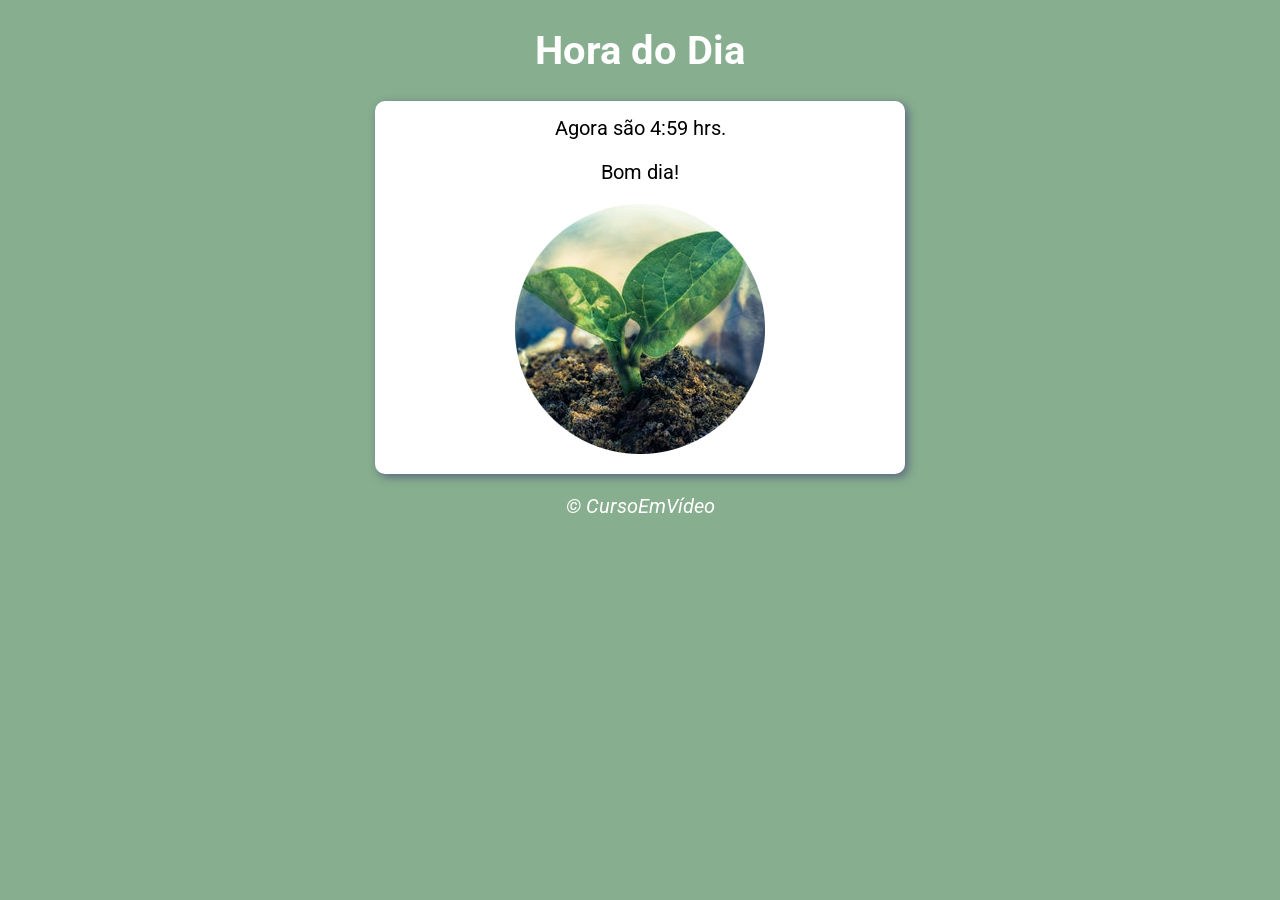
==== index.html @ 292d6225 "second commit -m" ====
<!DOCTYPE html>
<html lang="pt-BR">
<head>
    <meta charset="UTF-8">
    <meta http-equiv="X-UA-Compatible" content="IE=edge">
    <meta name="viewport" content="width=device-width, initial-scale=1.0">

    <!--Fontes abaixo-->
    <link rel="preconnect" href="https://fonts.googleapis.com">
    <link rel="preconnect" href="https://fonts.gstatic.com" crossorigin>
    <link href="https://fonts.googleapis.com/css2?family=Roboto:ital@0;1&display=swap" rel="stylesheet">
    
    <title>Hora do Dia</title>

    <link rel="stylesheet" href="estilo.css">

</head>
<body onload="carregar()">
    <header>
        <h1>Hora do Dia</h1>
    </header>

    <section>

        <div id = 'msg'>
            Aqui vai uma mensagem...
        </div>

        <div id = 'foto'>
           <img id = 'imagem' src="fotomanha.png" alt="Foto do dia"/>
        </div>

    </section>
     
    <footer>
        <p> &copy; CursoEmVídeo </p>
    </footer>

    <script src="script.js"></script>
    
</body>
</html>
---- estilo.css ----
body{
    background: rgb(87, 216, 210);
    font-family: 'Roboto', sans-serif;
    font-size: 15pt;
}

header{
    color: white;
    text-align: center;
}

section{
    background: white;
    border-radius: 10px;
    padding: 15px;
    width: 500px;
    margin: auto;
    box-shadow: 3px 3px 10px rgba(67, 67, 117, 0.664);
}

div{ 
    text-align: center;
}

footer{
    color: white;
    text-align: center;
    font-style: italic;
}
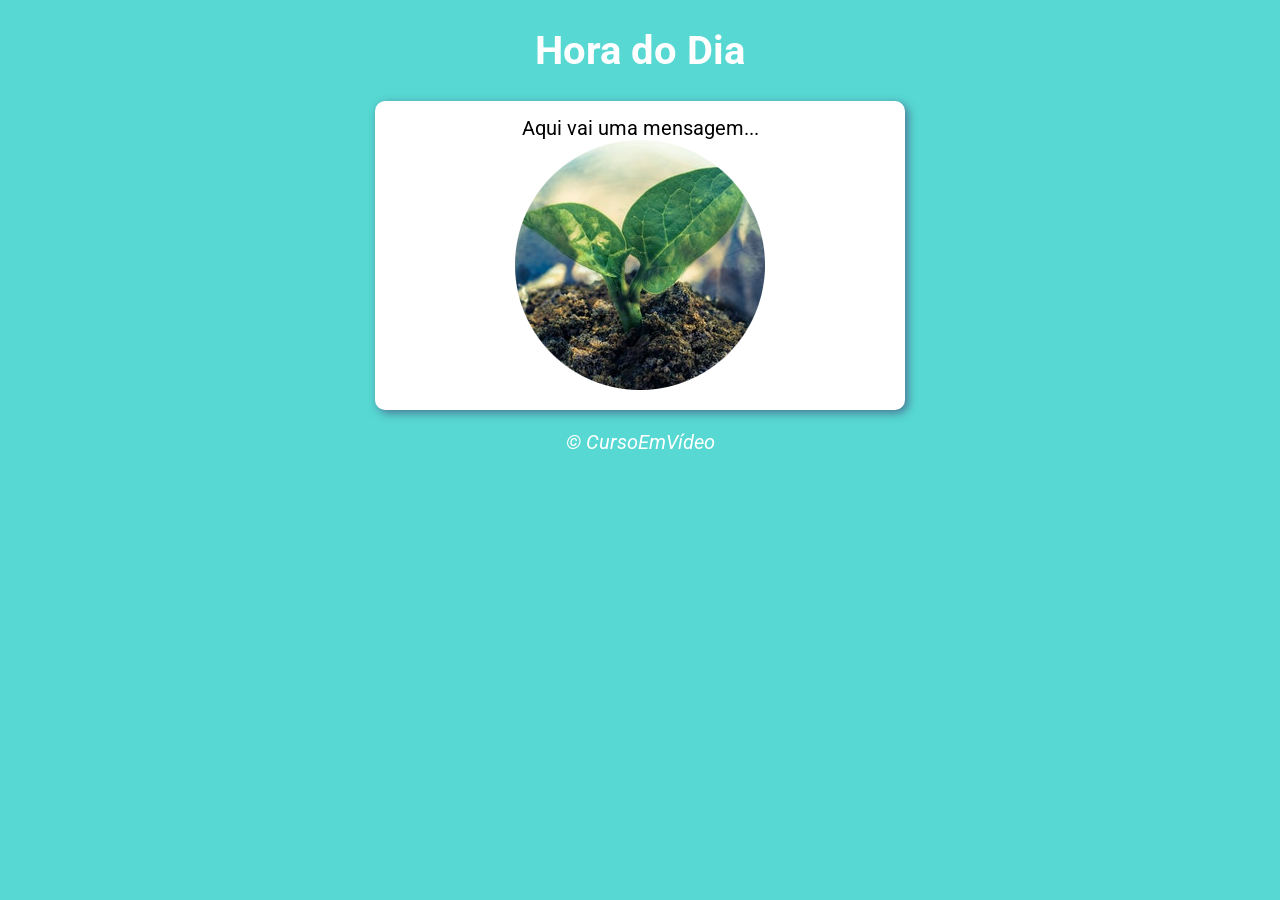
==== commit 8336b6ee: "teste" ====
--- a/index.html
+++ b/index.html
@@ -36,7 +36,51 @@
         <p> &copy; CursoEmVídeo </p>
     </footer>
 
-    <script src="script.js"></script>
+    <script src="script.js">
+function carregar() {
+    var msg = window.document.getElementById('msg')
+    var img = window.document.getElementById('imagem')  
+    var data = new Date()
+    var hora = data.getHours()
+    var minuto = data.getMinutes()
+   
+    if(minuto < 10){
+
+        msg.innerHTML = `Agora são ${hora}:0${minuto} hrs.`
+
+    } else {
+
+        msg.innerHTML = `Agora são ${hora}:${minuto} hrs.`
+        
+    }
+
+    if ( hora >= 0 && hora < 12 ) {
+
+        msg.innerHTML += '<p>Bom dia!</p>'
+        img.src = 'fotomanha.png'
+        document.body.style.background = '#87ae8e'
+
+    } else if ( hora >= 12 && hora < 18 ) {
+
+        msg.innerHTML += '<p>Boa tarde!</p>'
+        img.src = 'fototarde.png'
+        document.body.style.background = '#89bdd4'
+
+    } else {
+
+        msg.innerHTML  += '<p>Boa noite!</p>'
+        img.src = 'fotonoite.png'
+        document.body.style.background = '#36686b'
+
+    }
+
+}
+
+
+
+
+
+    </script>
     
 </body>
 </html>
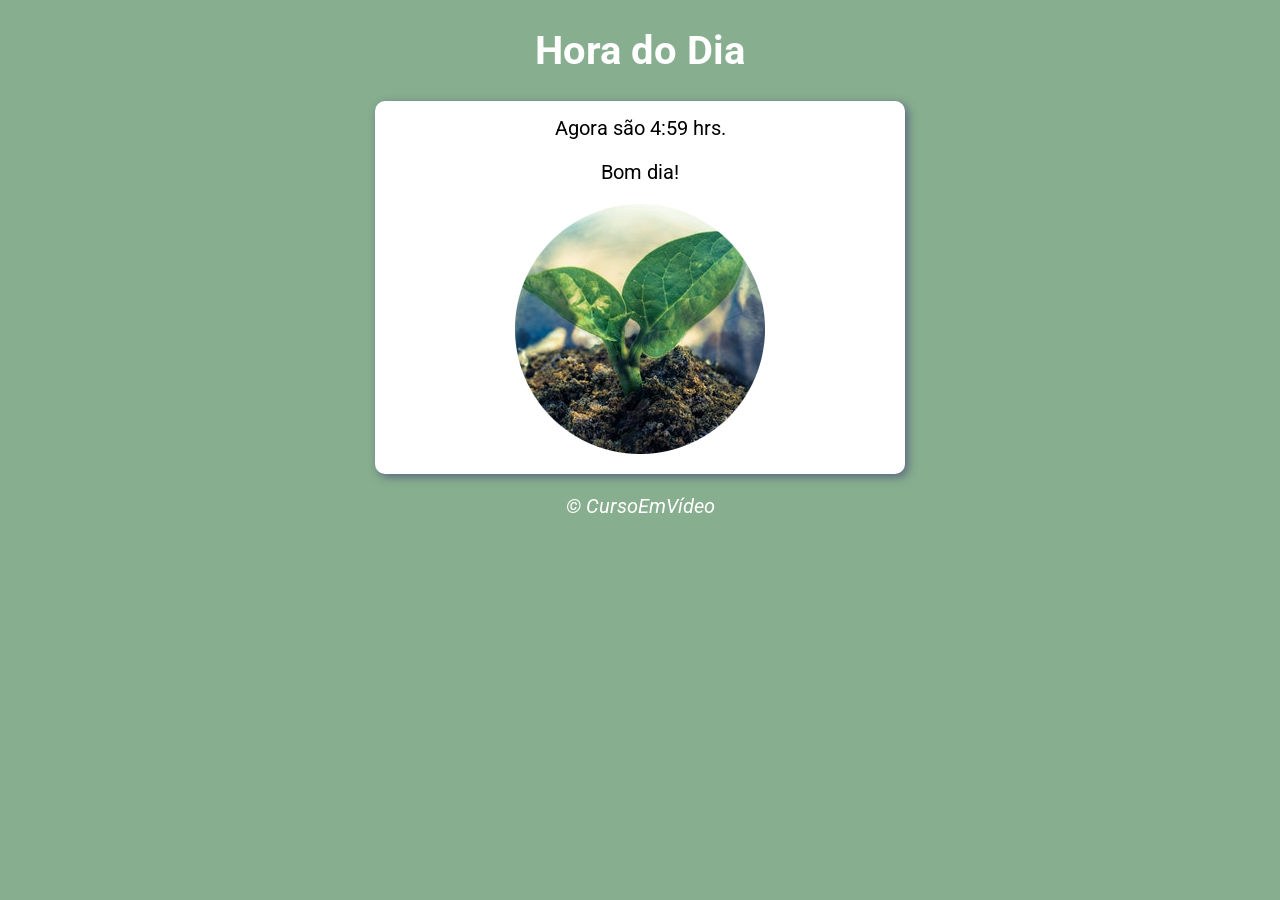
==== commit fb30e161: "test2" ====
--- a/index.html
+++ b/index.html
@@ -36,8 +36,9 @@
         <p> &copy; CursoEmVídeo </p>
     </footer>
 
-    <script src="script.js">
-function carregar() {
+    <script>
+        
+        function carregar() {
     var msg = window.document.getElementById('msg')
     var img = window.document.getElementById('imagem')  
     var data = new Date()
@@ -76,10 +77,6 @@
 
 }
 
-
-
-
-
     </script>
     
 </body>
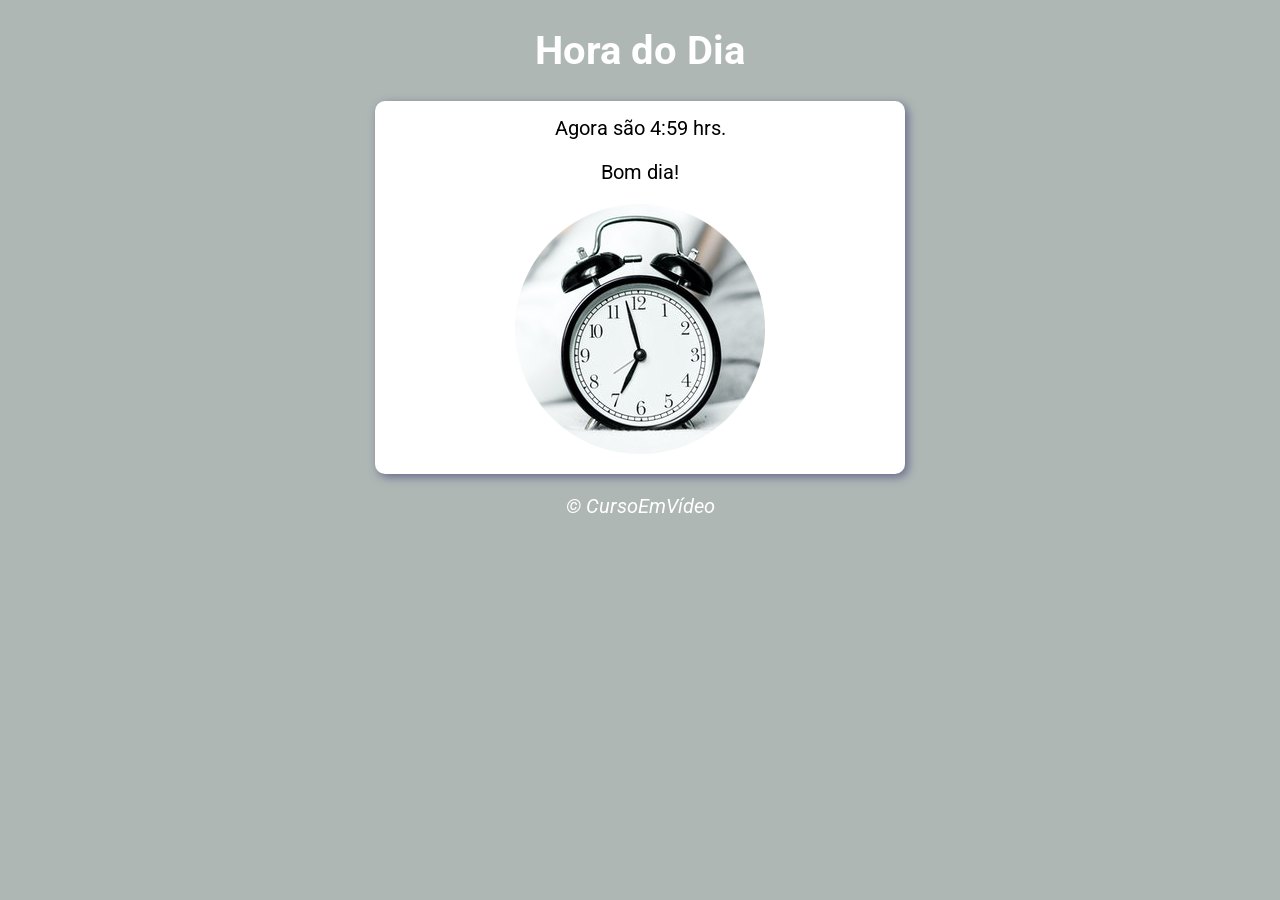
==== commit cac501ac: "create readme" ====
--- a/index.html
+++ b/index.html
@@ -5,7 +5,7 @@
     <meta http-equiv="X-UA-Compatible" content="IE=edge">
     <meta name="viewport" content="width=device-width, initial-scale=1.0">
 
-    <!--Fontes abaixo-->
+    <!-- Fontes abaixo -->
     <link rel="preconnect" href="https://fonts.googleapis.com">
     <link rel="preconnect" href="https://fonts.gstatic.com" crossorigin>
     <link href="https://fonts.googleapis.com/css2?family=Roboto:ital@0;1&display=swap" rel="stylesheet">
@@ -15,7 +15,9 @@
     <link rel="stylesheet" href="estilo.css">
 
 </head>
+
 <body onload="carregar()">
+    
     <header>
         <h1>Hora do Dia</h1>
     </header>
@@ -27,7 +29,7 @@
         </div>
 
         <div id = 'foto'>
-           <img id = 'imagem' src="fotomanha.png" alt="Foto do dia"/>
+           <img id = 'imagem' src="fotomanha1.png" alt="Foto do dia"/>
         </div>
 
     </section>
@@ -37,45 +39,48 @@
     </footer>
 
     <script>
+
+    function carregar() {
+        var msg = window.document.getElementById('msg')
+        var img = window.document.getElementById('imagem')  
+        var data = new Date()
+        var hora = data.getHours()
+        var minuto = data.getMinutes()
         
-        function carregar() {
-    var msg = window.document.getElementById('msg')
-    var img = window.document.getElementById('imagem')  
-    var data = new Date()
-    var hora = data.getHours()
-    var minuto = data.getMinutes()
-   
-    if(minuto < 10){
+        /*var hora = 22
+        msg.innerHTML = `Agora são ${hora} hrs.`*/
 
-        msg.innerHTML = `Agora são ${hora}:0${minuto} hrs.`
+        if(minuto < 10){
 
-    } else {
+            msg.innerHTML = `Agora são ${hora}:0${minuto} hrs.`
 
-        msg.innerHTML = `Agora são ${hora}:${minuto} hrs.`
-        
-    }
+        } else {
 
-    if ( hora >= 0 && hora < 12 ) {
+            msg.innerHTML = `Agora são ${hora}:${minuto} hrs.`
+            
+        }
 
-        msg.innerHTML += '<p>Bom dia!</p>'
-        img.src = 'fotomanha.png'
-        document.body.style.background = '#87ae8e'
+        if ( hora >= 0 && hora < 12 ) {
 
-    } else if ( hora >= 12 && hora < 18 ) {
+            msg.innerHTML += '<p>Bom dia!</p>'
+            img.src = 'fotomanha1.png'
+            document.body.style.background = '#afb7b5'
 
-        msg.innerHTML += '<p>Boa tarde!</p>'
-        img.src = 'fototarde.png'
-        document.body.style.background = '#89bdd4'
+        } else if ( hora >= 12 && hora < 18 ) {
 
-    } else {
+            msg.innerHTML += '<p>Boa tarde!</p>'
+            img.src = 'fototarde.png'
+            document.body.style.background = '#89bdd4'
 
-        msg.innerHTML  += '<p>Boa noite!</p>'
-        img.src = 'fotonoite.png'
-        document.body.style.background = '#36686b'
+        } else {
+
+            msg.innerHTML  += '<p>Boa noite!</p>'
+            img.src = 'fotonoite.png'
+            document.body.style.background = '#36686b'
+
+        }
 
     }
-
-}
 
     </script>
     
